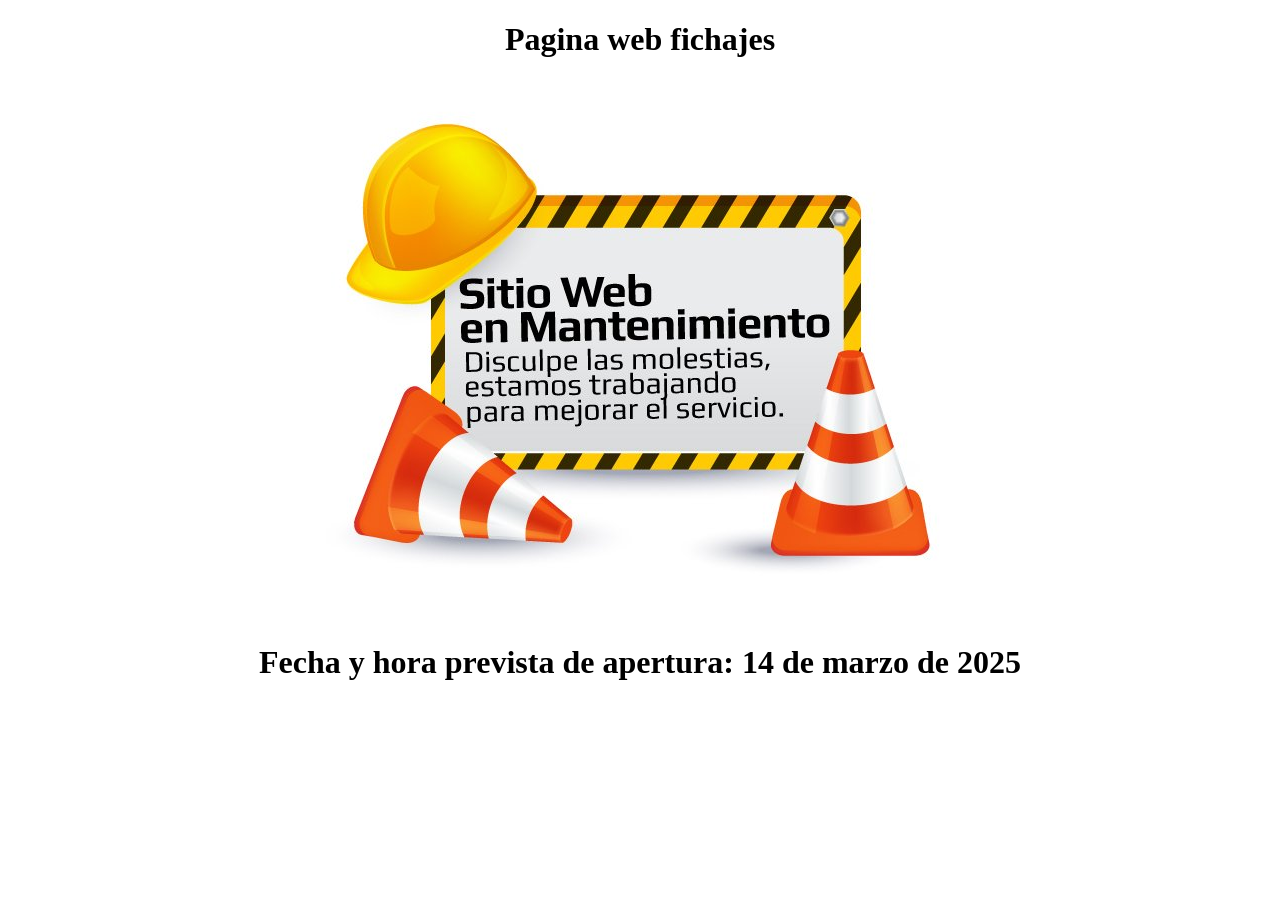
==== index.html @ 5853e069 "Update and rename fueradeservicio.html to index.html" ====
<!DOCTYPE HTML>
<html>	
	<head>
<link rel="stylesheet" href="ejemplo.css">
		<title>Página en Mantenimiento</title>	
	</head>
	
	<body>
		<header>
			<h1 style="text-align: center;">Pagina web fichajes</h1>
			<p style="text-align: center">
				<img src="otro.jpg" alt="TEXTO QUE APARECE SI NO CARGA LA IMAGEN" />
			</p>
			<h1 style="text-align: center;">Fecha y hora prevista de apertura: 14 de marzo de 2025</h1>
	</body>
</html>
---- ejemplo.css ----
img{
width:"650"; 
height:"539"}
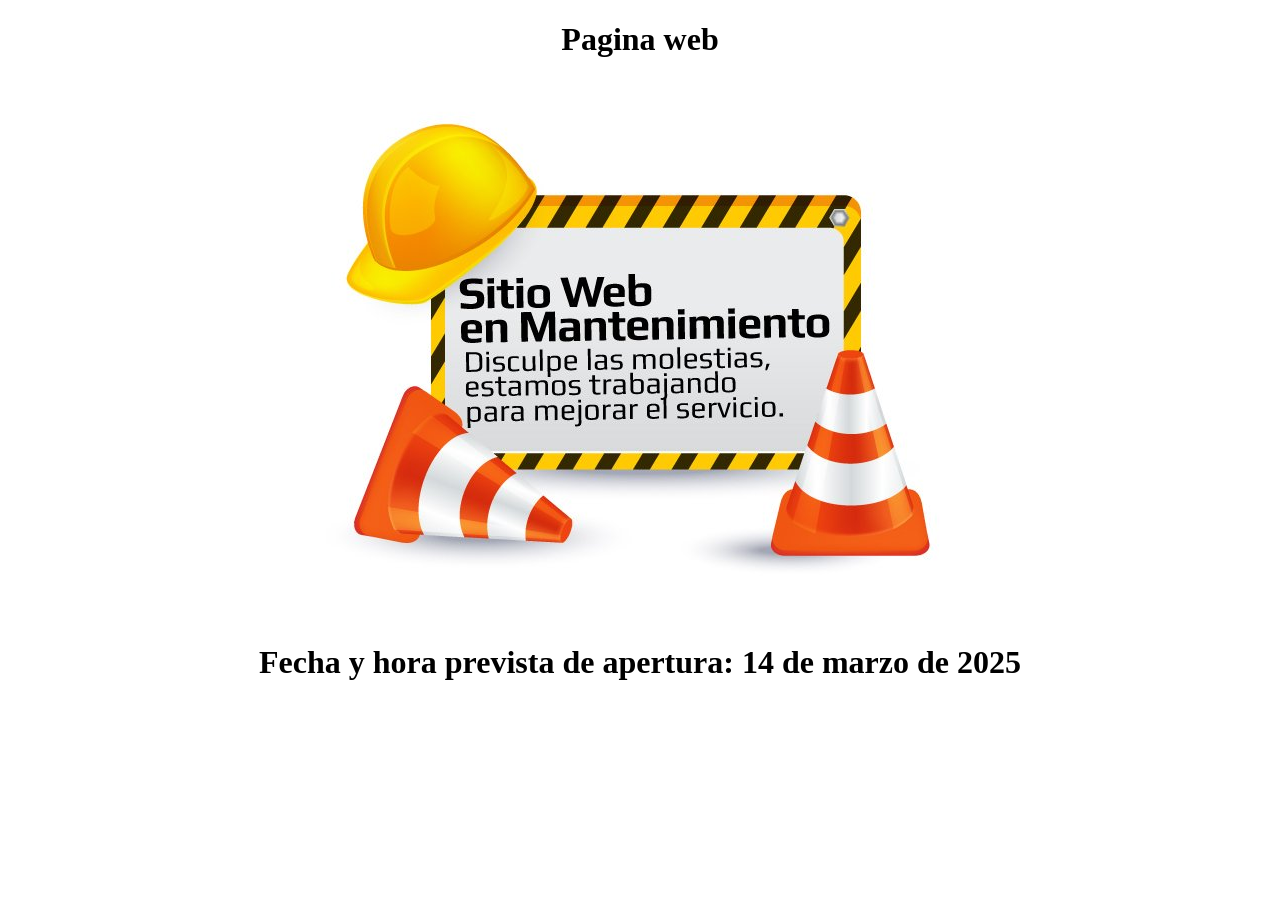
==== commit dc1777a7: "Update index.html" ====
--- a/index.html
+++ b/index.html
@@ -7,7 +7,7 @@
 	
 	<body>
 		<header>
-			<h1 style="text-align: center;">Pagina web fichajes</h1>
+			<h1 style="text-align: center;">Pagina web</h1>
 			<p style="text-align: center">
 				<img src="otro.jpg" alt="TEXTO QUE APARECE SI NO CARGA LA IMAGEN" />
 			</p>
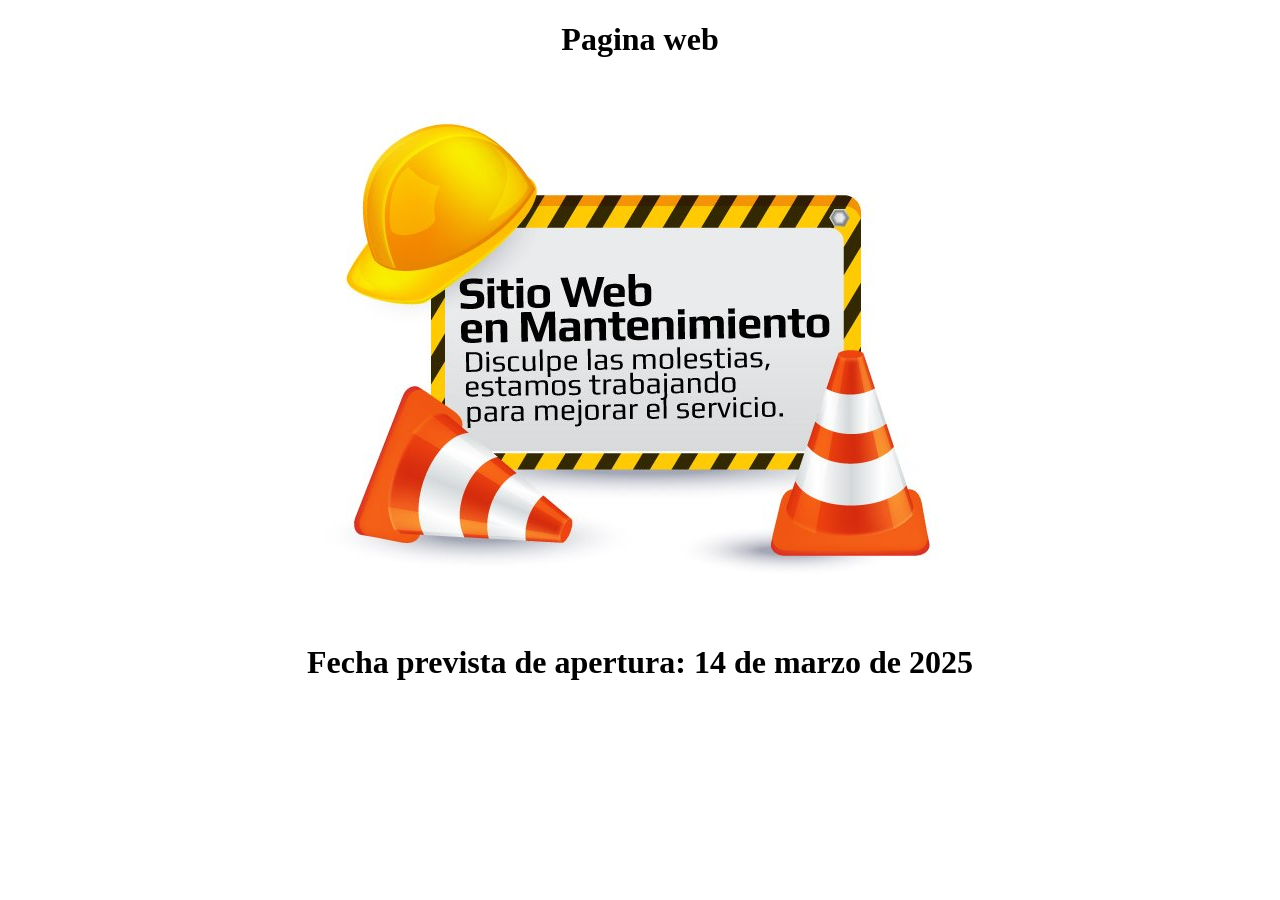
==== commit 46db4b09: "Update index.html" ====
--- a/index.html
+++ b/index.html
@@ -11,7 +11,7 @@
 			<p style="text-align: center">
 				<img src="otro.jpg" alt="TEXTO QUE APARECE SI NO CARGA LA IMAGEN" />
 			</p>
-			<h1 style="text-align: center;">Fecha y hora prevista de apertura: 14 de marzo de 2025</h1>
+			<h1 style="text-align: center;">Fecha prevista de apertura: 14 de marzo de 2025</h1>
 	</body>
 </html>
 
